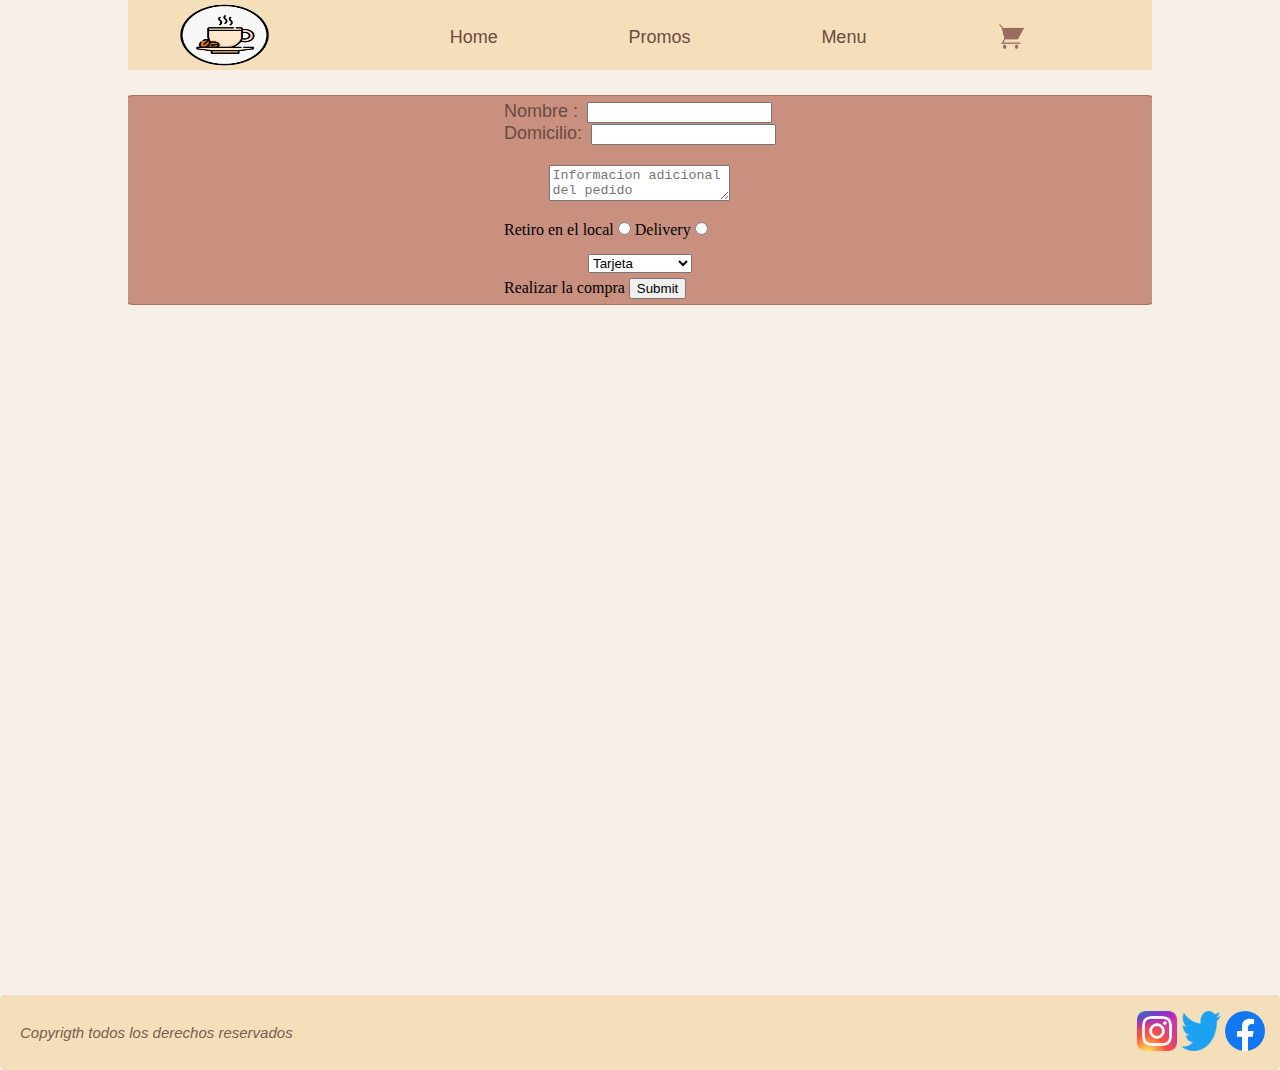
==== Pages/carrito.html @ 89e14022 "carritoterminado" ====
<!DOCTYPE html>
<html lang="en">
    <link rel="stylesheet" href="/styles/style.carrito.css">
    <head>
        <meta charset="UTF-8">
        <link rel="icon" href="/Assets/favicon.png">
        <meta name="viewport" content="width=device-width, initial-scale=1.0">
        <title>
            Home
        </title>
    </head>   
    <body>
        <div class="grid-container">

             <!-- HEADER -->

            <header>
                <img src="/Assets/favicon.png" alt="Logo" class="header-logo">
                <h1 class="header-titulo">Langolo</h1>
            </header>

            <!-- NAV -->

            <nav>
                <ul>
                    <li><a href="/index.htm">Home</a></li>
                    <li><a href="/Pages/promos.html">Promos</a></li>
                    <li><a href="/Pages/menu.html">Menu</a></li>
                    <li class="nav-carrito"><a href="#" style="border: none;"><img src="/Assets/Carrito2.png" alt="Cart" class="nav-carrito-carrito"></a></li>
                </ul>
            </nav>

            <!-- MAIN -->

            <main>
                <div class="main-cont">
                    <div>
                        <form class="main-carrito-form">
                            <div class="carrito-completar">
                                <label for="fnombre" class="carrito-label">Nombre :</label>
                                <input type="text" id="fnombre" required>
                                <br>
                                <label for="domicilio" class="carrito-label">Domicilio:</label>
                                <input type="text" id="fdirección" required>
                            </div>
                            <div class="carrito-text">
                                <textarea placeholder="Informacion adicional del pedido"></textarea>
                            </div>
                            <div class="carrito-rad">
                                <label for="fmetodo">Retiro en el local</label>
                                <input type="radio" id="fmetodo" name="fmetodo">
                                <label for="fmetodo">Delivery</label>
                                <input type="radio" id="fmetodo" name="fmetodo">
                                <label for="fmetodop"></label>
                            </div>
                            <div class="carrito-sel">
                                <select name="fmetodop" id="fmetodop">
                                    <option value="">Tarjeta</option>
                                    <option value="">Efectivo</option>
                                    <option value="">Mercadopago</option>
                                </select>
                            </div>
                            <div class="carrito_items">
                                <Label>Realizar la compra</Label>
                                <input type="submit">
                            </div>
                        </form>
                    </div>
                    <div class="carrito-cont-productos">   
                        <h1 class="carrito-tit">En el Carrito</h1>
                        <div class="carrito-productos">
                            <ol>
                                <li>Producto
                                    <ul>
                                    <img src="/Assets/Imagenes/waffles.jpg" alt="Facturas" class="carrito-img">
                                </ul>
                                <p class="carrito-des">descripcion</p>
                                </li>
                                <li>Producto
                                    <ul>
                                    <img src="/Assets/Imagenes/Torta 1.jpg" alt="Facturas" class="carrito-img">
                                </ul>
                                <p class="carrito-des">descripcion</p>
                                </li>
                            </ol>
                        </div>
                    </div>
                </div>
            </main>

            <!--ASIDE -->

            <aside class="aside1">
            
            </aside>
            <aside class="aside2">
                
            </aside>


            <!-- SECTION -->

            <section>
                
            </section>

            <!-- FOOTER -->

            <footer>
                <div>
                    <p>Copyrigth todos los derechos reservados</p>
                </div>
                <div>
                    <img src="/Assets/instagram-logo.png" alt="Instagram" height="30px" width="30px">
                    <img src="/Assets/twitter-logo-4.png" alt="Twitter" height="30px" width="30px">
                    <img src="/Assets/1024px-Facebook_Logo_(2019).png" alt="Facebook" height="30px" width="30px">
                </div>
            </footer>
        </div>    
    </body>
</html>
---- styles/style.carrito.css ----
*{
    margin: 0px;
}
html {
    background-color: rgb(247, 240, 232);
}

.grid-container {
    display: grid;
    grid-template-columns: 10% 20% 60% 10%; 
    grid-template-rows: 100px 400px 500px 100px;
}


/* HEADER --------------------------------------------------------------------*/

header {
    grid-area: 1 / 1 / 1 / 3;
    display: flex;
    background-color: rgb(244, 223, 186);
    border: 3px solid rgb(244, 223, 186);
    flex-flow: column;
    justify-content: center;
    align-items: center;
}
.header-logo{
    width: 60%;
    height: 60%;
}
.header-titulo{
    color: rgb(150, 108, 95);
    font-size: 25px;
    font-style: oblique;
    font-family: 'Gill Sans', 'Gill Sans MT', Calibri, 'Trebuchet MS', sans-serif;
}


/* NAV --------------------------------------------------------------------*/

nav {
    grid-area: 1 /3 / 1 /5 ;
    background-color: rgb(244, 223, 186);
    border: 3px solid rgb(244, 223, 186);
}
nav ul{
    width: 100%;
    height: 100%;
    padding: 2px;
    display: flex;
    list-style: none;
    justify-content: space-around;
    align-items: center;
    align-content: center;
}
nav li {
    padding: 2px;
    margin-left: auto;
}
nav li:hover{
    background-color: rgba(0,0,0,0.2);
}
nav ul a {
    font-size: 18px;
    font-family: Verdana, Geneva, Tahoma, sans-serif;
    text-decoration: none;
    color: rgb(107, 75, 66);
    padding: 2px;
}
.nav-carrito{
    padding: 4px;
    margin-left: auto;
    margin-right: auto;
    margin-top: 3px;
    background-color: rgb(244, 223, 186);
}
.nav-carrito-carrito{
    height: 25px;
    width: 25px;
}



/* MAIN ---------------------------------------------------------------------------*/
main {
    grid-area: 2 / 1 / 4 / 5 ;
    background-color: rgb(247, 240, 232);
    overflow: auto;
    display: flex;
    flex-flow: row;
    justify-items: center;
    justify-content: center;
}
.main-cont{
    display: flex;
    width: 80%;
    height: fit-content;
    background-color: rgb(201, 144, 127);
    border-radius: 10px;
    border: 1px solid rgba(0,0,0,0.2);
    padding: 5px;
    margin: 25px;
    justify-content: center;
    align-items: center;
    align-content:center ;
}
.carrito-label{
    font-size: 18px;
    font-family: Verdana, Geneva, Tahoma, sans-serif;
    color: rgb(107, 75, 66);
    margin-right: 5px;
}
.carrito-text{
    margin: 20px;
    display: flex;
    justify-content: center;
}
.carrito-sel{
    display: flex;
    justify-content: center;
    margin: 15px 5px 5px 5px;
}
.carrito-cont-productos{
    display: none;
}
.carrito-img{
    height: 200px;
    width: 200px;
}


/* ASIDE ---------------------------------------------------------------------*/

.aside1{
    display: none;
}
.aside2{
    display: none;
}


/* SECTION -----------------------------------------------------------------*/
section{
    display: none;
}

/* FOOTER -----------------------------*/
footer {
    margin-top: 25px;
    grid-area: 4 / 1 / 5 / 5;
    background-color: rgb(244, 223, 186);
    display: flex;
    justify-content: space-between;
    align-items: center;
}
footer p {
    text-align: justify;
    color: rgb(124, 91, 81);
    font-family: 'Lucida Sans', 'Lucida Sans Regular', 'Lucida Grande', 'Lucida Sans Unicode', Geneva, Verdana, sans-serif ;
    font-style: oblique;
    font-size: 10px;
    margin: 5px;
}



/* MEDIA QUERY ========================================= */

@media screen and (min-width: 768px){
    .aside1{
        display: flex;
        grid-area: 1 / 1 / 5 / 1;
        background-color: rgb(247, 240, 232);
    }
    .aside2{
        display: flex;
        grid-area: 1 / 4 / 5 / 5;
        background-color: rgb(247, 240, 232);
    }

    .grid-container {
        grid-template-columns: 10% 15% 65% 10%; 
        grid-template-rows: 70px 400px 500px 100px;
    }

    /* HEADER--------------------------------------------- */


    header {
        grid-area: 1 / 2 / 1 / 3;
    }
    .header-logo{
        width: 50%;
        height: 100%;
    }
    .header-titulo{
        display: none;
        color: rgb(150, 108, 95);
        font-size: 30px;
        font-style: oblique;
        font-family: 'Gill Sans', 'Gill Sans MT', Calibri, 'Trebuchet MS', sans-serif;
    }


/* NAV ------------------------------------------------------------- */


    nav {
        grid-area: 1 / 3 / 1 / 4 ;

    }
    nav li {
        padding: 2px;
        margin-left: auto;
    }
    
    nav li:hover{
        background-color: rgba(0,0,0,0.2);
    }
    
    nav ul a {
        font-size: 18px;
        text-decoration: none;
        padding: 4px;
    }
    .nav-carrito{
        padding: 4px;
        margin-left: auto;
        margin-right: auto;
        margin-top: 3px;
    }

/* MAIN --------------------------------------------------------------- */



/* FOOTER------------------------------------------------------------------------ */


footer {
    grid-area: 4 / 1 / 5 / 5;
    border-radius: 5px;
    padding: 15px;
}
footer p {
    font-size: 15px;
}
footer div img{
    height: 40px;
    width: 40px;
}


/* ASIDE */
/* SECTION */
/* FOOTER */


}
@media screen and (min-width: 1400px){
    .grid-container {
        grid-template-columns: 10% 15% 65% 10%; 
        grid-template-rows: 70px 1000px 900px 100px;
    }
    .header-logo{
        height: 100%;
        width: 30%;
    }
    .main-cont{
        display: flex;
        width: 30%;
        height: fit-content;
        background-color: rgb(201, 144, 127);
        border-radius: 10px;
        border: 1px solid rgba(0,0,0,0.2);
        padding: 5px;
        margin: 25px;
        justify-content: space-around;
        align-items: center;
        align-content:center ;
    }
    .carrito-label{
        font-size: 18px;
        font-family: Verdana, Geneva, Tahoma, sans-serif;
        color: rgb(107, 75, 66);
        margin-right: 5px;
    }
    .carrito-text{
        margin: 20px;
        display: flex;
        justify-content: center;
    }
    .carrito-sel{
        display: flex;
        justify-content: center;
        margin: 15px 5px 5px 5px;
    }
    .carrito-cont-productos{
        display:flex;
        flex-flow: column;
    }
    .carrito-img{
        height: 300px;
        width: 300px;
    }
}
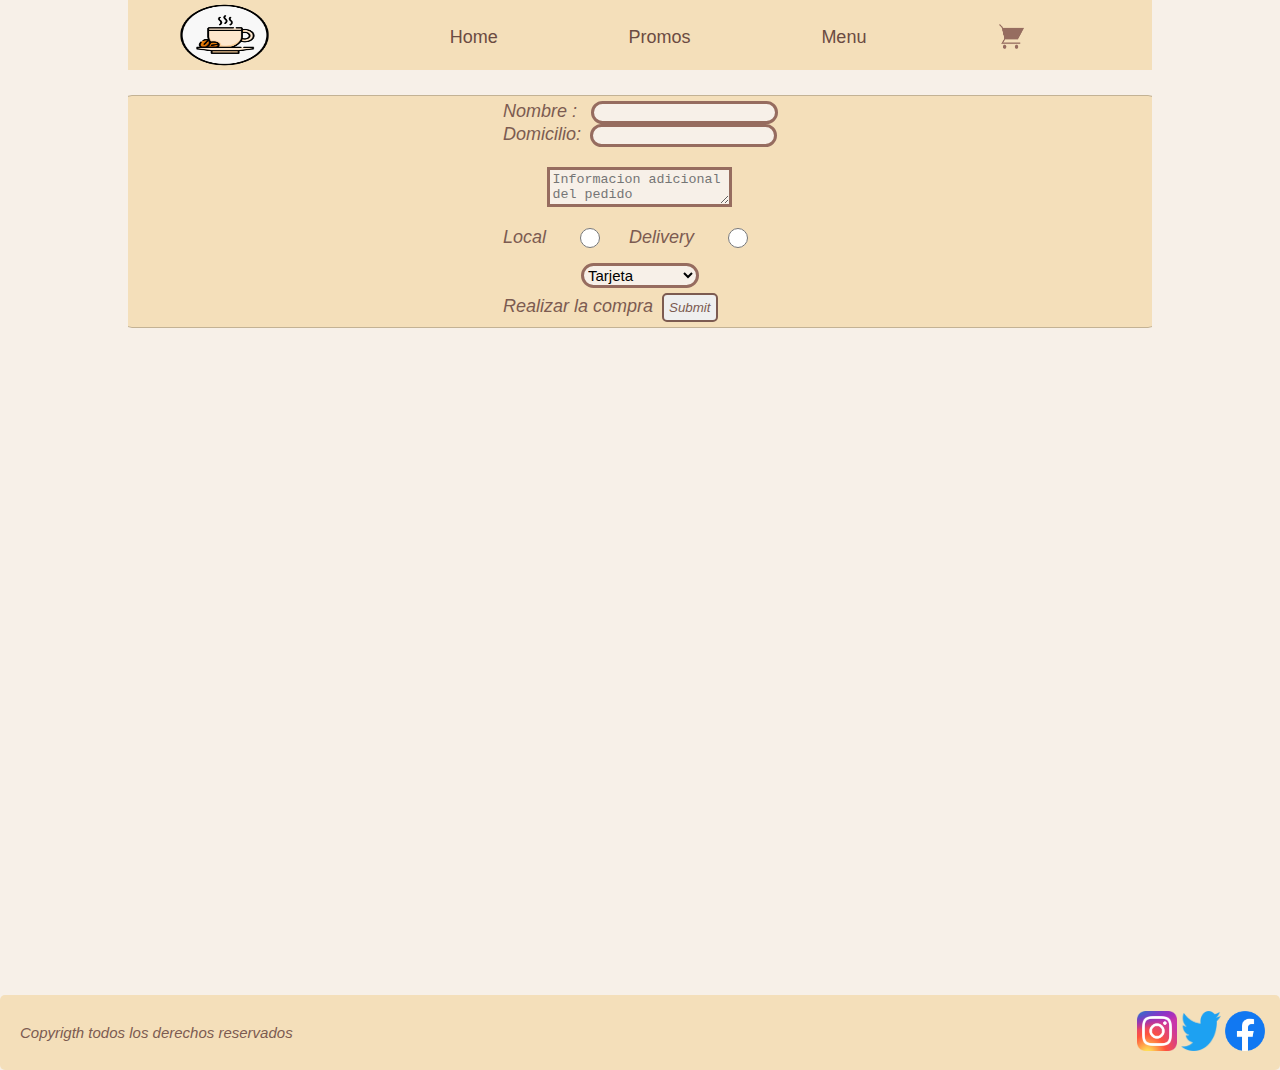
==== commit b3028022: "Retoques" ====
--- a/Pages/carrito.html
+++ b/Pages/carrito.html
@@ -44,14 +44,15 @@
                                 <input type="text" id="fdirección" required>
                             </div>
                             <div class="carrito-text">
-                                <textarea placeholder="Informacion adicional del pedido"></textarea>
+                                <textarea placeholder="Informacion adicional del pedido" class="carrito-textarea"></textarea>
                             </div>
                             <div class="carrito-rad">
-                                <label for="fmetodo">Retiro en el local</label>
+                                <label for="fmetodo" class="carrito-label">Local</label>
                                 <input type="radio" id="fmetodo" name="fmetodo">
-                                <label for="fmetodo">Delivery</label>
+                                <span class="checkmark"></span>
+                                <label for="fmetodo" class="carrito-label">Delivery</label>
                                 <input type="radio" id="fmetodo" name="fmetodo">
-                                <label for="fmetodop"></label>
+                                <label for="fmetodo"></label>
                             </div>
                             <div class="carrito-sel">
                                 <select name="fmetodop" id="fmetodop">
@@ -61,29 +62,10 @@
                                 </select>
                             </div>
                             <div class="carrito_items">
-                                <Label>Realizar la compra</Label>
-                                <input type="submit">
+                                <Label class="carrito-label">Realizar la compra</Label>
+                                <input type="submit" class="Real-Compra">
                             </div>
                         </form>
-                    </div>
-                    <div class="carrito-cont-productos">   
-                        <h1 class="carrito-tit">En el Carrito</h1>
-                        <div class="carrito-productos">
-                            <ol>
-                                <li>Producto
-                                    <ul>
-                                    <img src="/Assets/Imagenes/waffles.jpg" alt="Facturas" class="carrito-img">
-                                </ul>
-                                <p class="carrito-des">descripcion</p>
-                                </li>
-                                <li>Producto
-                                    <ul>
-                                    <img src="/Assets/Imagenes/Torta 1.jpg" alt="Facturas" class="carrito-img">
-                                </ul>
-                                <p class="carrito-des">descripcion</p>
-                                </li>
-                            </ol>
-                        </div>
                     </div>
                 </div>
             </main>
--- a/styles/style.carrito.css
+++ b/styles/style.carrito.css
@@ -94,8 +94,8 @@
     display: flex;
     width: 80%;
     height: fit-content;
-    background-color: rgb(201, 144, 127);
     border-radius: 10px;
+    background-color: rgb(244, 223, 186);
     border: 1px solid rgba(0,0,0,0.2);
     padding: 5px;
     margin: 25px;
@@ -126,7 +126,51 @@
     height: 200px;
     width: 200px;
 }
-
+/* Labels e inputs------------------- */
+.carrito-label{
+    font-style: italic;
+    color: rgb(124, 91, 81);
+}
+#fnombre{
+    position: relative;
+    left: 5px;
+    border-radius: 15px;
+    background-color: rgb(247, 240, 232);
+    border: solid rgb(150, 108, 95);
+}
+#fdirección{
+    position: relative;
+    border-radius: 15px;
+    background-color: rgb(247, 240, 232);
+    border: solid rgb(150, 108, 95);
+}
+.carrito-textarea{
+    background-color: rgb(247, 240, 232);
+    border: solid rgb(150, 108, 95);
+}
+#fmetodo{
+    width: 100%;
+    height: 1.5em;
+}
+.carrito-rad{
+    display: flex;
+    align-items: center;
+    align-content: center;
+}
+#fmetodop{
+    font-size: 15px;
+    border-radius: 15px;
+    background-color: rgb(247, 240, 232);
+    border: solid rgb(150, 108, 95);
+}
+.Real-Compra{
+    font-style: italic;
+    color: rgb(124, 91, 81);
+    padding:5px; 
+    border:2px solid rgb(124, 91, 81); 
+    -webkit-border-radius: 5px;
+    border-radius: 5px;
+}
 
 /* ASIDE ---------------------------------------------------------------------*/
 
@@ -269,7 +313,7 @@
         display: flex;
         width: 30%;
         height: fit-content;
-        background-color: rgb(201, 144, 127);
+        background-color: rgb(244, 223, 186);
         border-radius: 10px;
         border: 1px solid rgba(0,0,0,0.2);
         padding: 5px;
@@ -299,7 +343,13 @@
         flex-flow: column;
     }
     .carrito-img{
-        height: 300px;
-        width: 300px;
-    }
-}
+        height: 400px;
+        width: 400px;
+    }
+
+    /* labels e inputs ------------------------------------- */
+
+    #fnombre{
+        font-size: 25px;
+    }
+}
